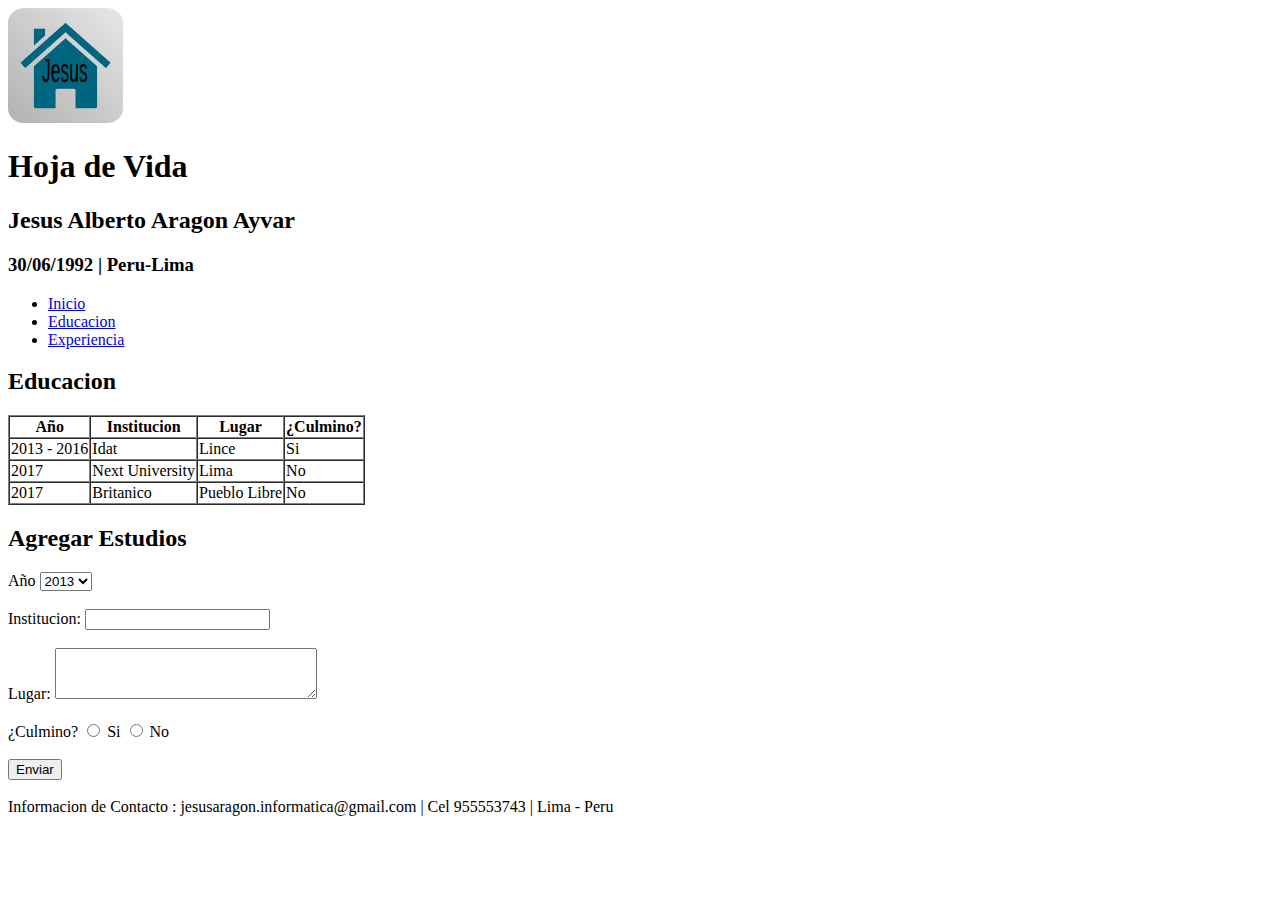
==== educacion.html @ c3a8a6a6 "Ultimo cambio" ====
<!DOCTYPE html>
<html lang="en">
<head>
    <meta charset="UTF-8">
    <title>Hoja de Vida</title>
    <svg
   xmlns:dc="http://purl.org/dc/elements/1.1/"
   xmlns:cc="http://creativecommons.org/ns#"
   xmlns:rdf="http://www.w3.org/1999/02/22-rdf-syntax-ns#"
   xmlns:svg="http://www.w3.org/2000/svg"
   xmlns="http://www.w3.org/2000/svg"
   xmlns:xlink="http://www.w3.org/1999/xlink"
   xmlns:sodipodi="http://sodipodi.sourceforge.net/DTD/sodipodi-0.dtd"
   xmlns:inkscape="http://www.inkscape.org/namespaces/inkscape"
   version="1.1"
   id="svg3709"
   width="115"
   height="115"
   viewBox="0 0 425 425"
   sodipodi:docname="home.svg"
   inkscape:version="0.92.1 r15371">
  <metadata
     id="metadata3715">
    <rdf:RDF>
      <cc:Work
         rdf:about="">
        <dc:format>image/svg+xml</dc:format>
        <dc:type
           rdf:resource="http://purl.org/dc/dcmitype/StillImage" />
        <dc:title></dc:title>
      </cc:Work>
    </rdf:RDF>
  </metadata>
  <defs
     id="defs3713" />
  <sodipodi:namedview
     pagecolor="#ffffff"
     bordercolor="#666666"
     borderopacity="1"
     objecttolerance="10"
     gridtolerance="10"
     guidetolerance="10"
     inkscape:pageopacity="0"
     inkscape:pageshadow="2"
     inkscape:window-width="1366"
     inkscape:window-height="706"
     id="namedview3711"
     showgrid="false"
     inkscape:zoom="1.1105882"
     inkscape:cx="302.79078"
     inkscape:cy="270.58771"
     inkscape:window-x="-8"
     inkscape:window-y="-8"
     inkscape:window-maximized="1"
     inkscape:current-layer="svg3709" />
  <image
     width="425"
     height="425"
     preserveAspectRatio="none"
     xlink:href="[data-uri]
KAhCkaqNkAbov1U7qUB//9k=
"
     id="image3717"
     x="0"
     y="0" />
  <text
     xml:space="preserve"
     style="font-style:normal;font-weight:normal;font-size:88.12458801px;line-height:1.25;font-family:sans-serif;letter-spacing:0px;word-spacing:0px;fill:#000000;fill-opacity:1;stroke:none;stroke-width:2.20311451"
     x="171.03577"
     y="201.33133"
     id="text3721"
     transform="scale(0.73393503,1.3625184)"><tspan
       sodipodi:role="line"
       id="tspan3719"
       x="171.03577"
       y="201.33133"
       style="stroke-width:2.20311451">Jesus</tspan></text>
</svg>
    <h1>Hoja de Vida</h1>
</head>
<body>
     <h2>Jesus Alberto Aragon Ayvar</h2>
    <h3>30/06/1992 | Peru-Lima</h3>
    <ul>
        <li> <a href="index.html">Inicio</a></li>
        <li> <a href="educacion.html">Educacion</a></li>
        <li> <a href="experiencia.html">Experiencia</a></li>
    </ul>
    <h2>Educacion</h2>
    <table border="1" cellpadding="1" cellspacing="0">
        <thead>
       <tr>
        <th> Año </th>
        <th> Institucion </th>
        <th> Lugar </th>
        <th> ¿Culmino? </th>
    </tr></thead>
        <tbody>
    <tr>
        <td> 2013 - 2016 </td>
        <td> Idat </td>
        <td> Lince </td>
        <td> Si </td>
        
    </tr>
    <tr>
        <td> 2017 </td>
        <td> Next University </td>
        <td> Lima  </td>
        <td> No </td>
    </tr>
    <tr>
        <td> 2017  </td>
        <td> Britanico </td>
        <td> Pueblo Libre </td>
        <td> No </td>
    </tr></tbody>
    </table>
    <h2>Agregar Estudios</h2>
    <form action="">
       <label for="año" >Año</label>
        <select > 
        
            <option value="1">2013</option>
            <option value="1">2014</option>
            <option value="1">2015</option>
            <option value="1">2016</option>
            <option value="1">2017</option>
        
        </select> <br> <br>
        <label for="institucion">Institucion:</label>
        <input type="text" name="txtinstitucion" required ><br><br>
        <label for="lugar">Lugar:</label>
        <textarea name="comment" id="" cols="30" rows="3" required></textarea> <br> <br>
        <label>¿Culmino?</label>
        <input type="radio" name="si"> Si <input type="radio" name="no"> No <br> <br>
        <input type="submit" name="Enviar" value="Enviar">
    </form><br>
</body>
<footer>Informacion de Contacto : jesusaragon.informatica@gmail.com | Cel 955553743 | Lima - Peru</footer>
</html>
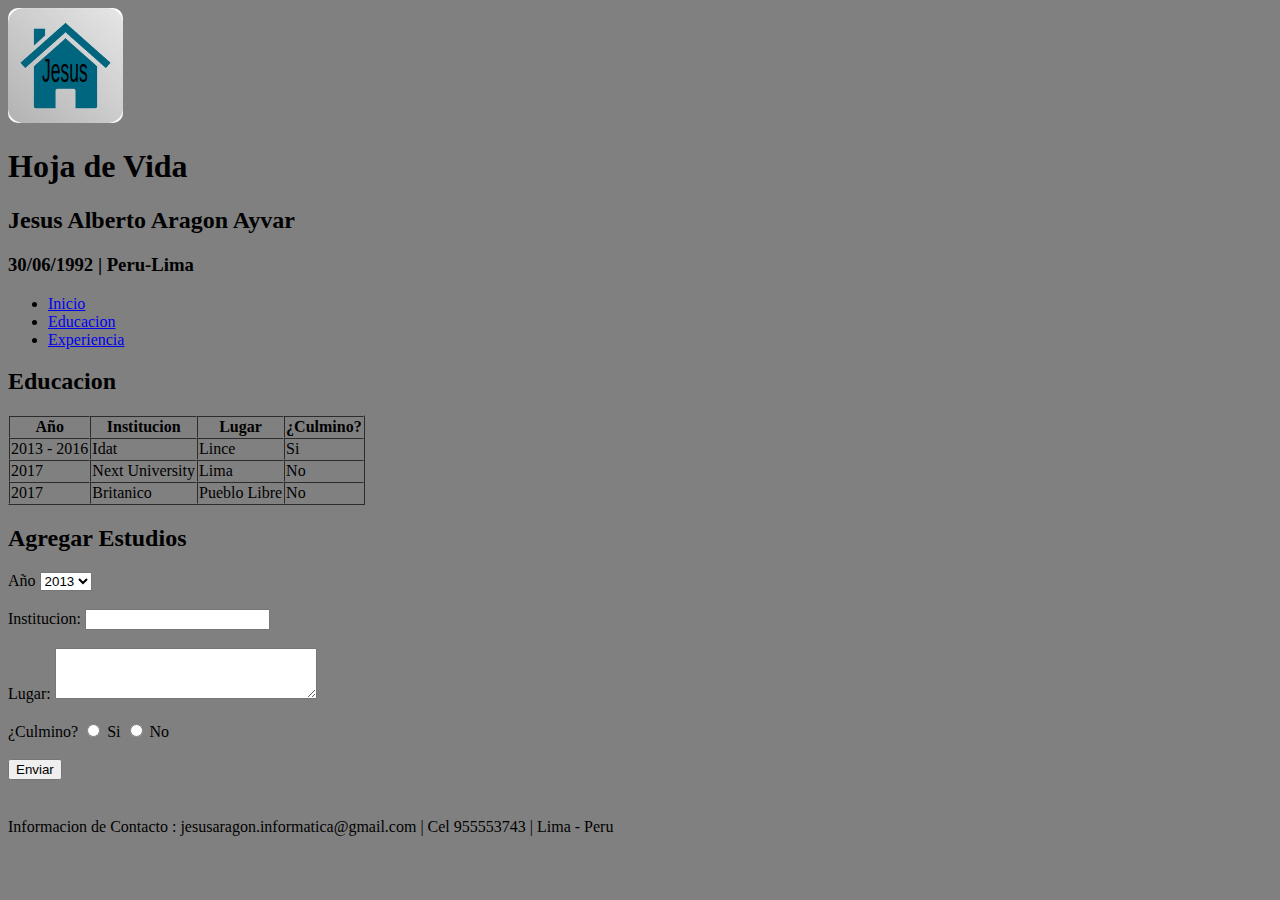
==== commit a2f03c8c: "Estilos" ====
--- a/educacion.html
+++ b/educacion.html
@@ -363,6 +363,7 @@
        y="201.33133"
        style="stroke-width:2.20311451">Jesus</tspan></text>
 </svg>
+   <link rel="stylesheet" href="css/css3.css">
     <h1>Hoja de Vida</h1>
 </head>
 <body>
--- a/css/css3.css
+++ b/css/css3.css
@@ -0,0 +1,18 @@
+body
+{
+    background-color: gray;
+}
+
+footer
+{
+    margin-top: 20px;
+}
+
+img
+{
+    border-radius: 10px;    
+}
+
+svg {
+    border-radius: 10px;  
+}